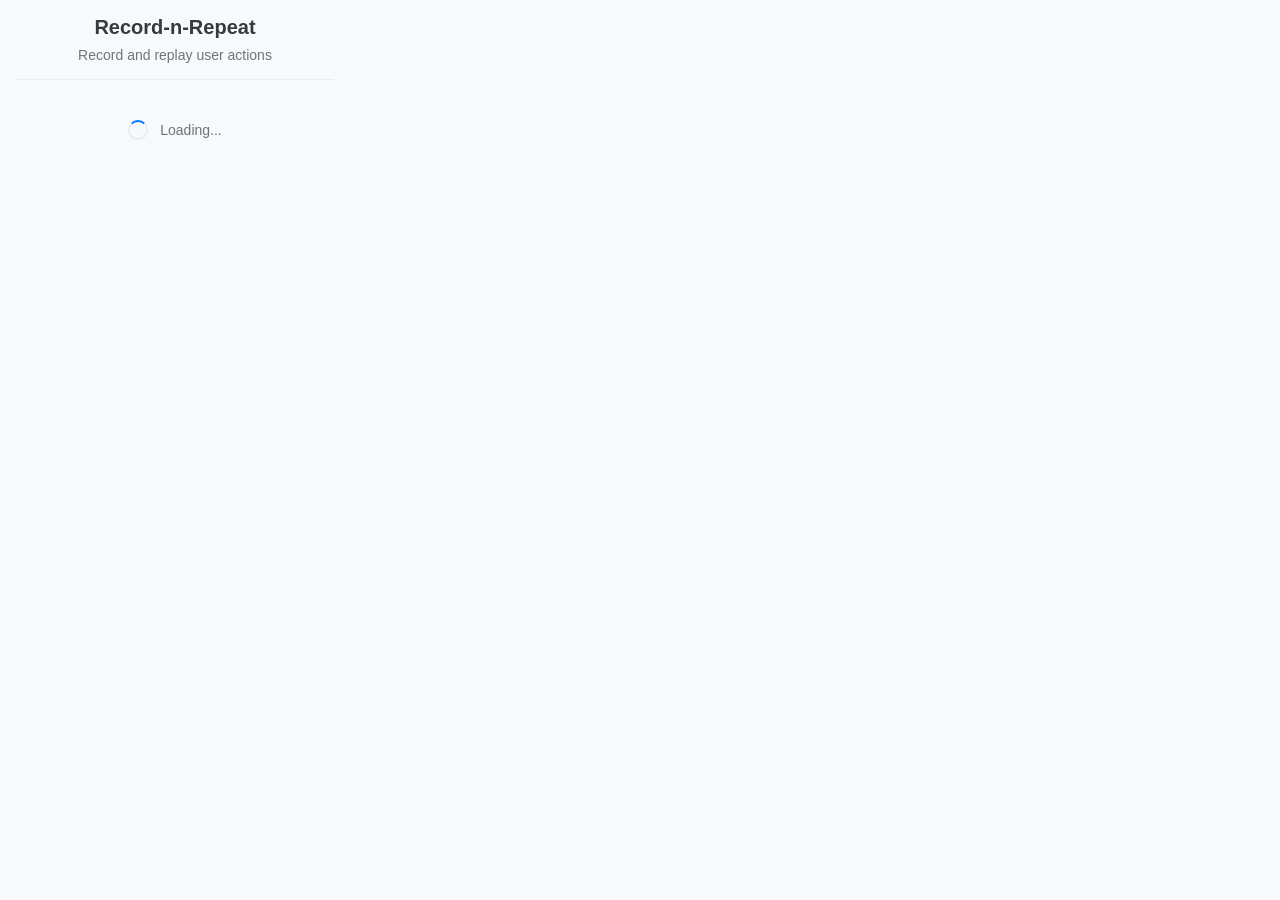
==== popup/index.html @ 90417ceb "setting up UI with loading state" ====
<!DOCTYPE html>
<html>
  <head>
    <meta charset="utf-8" />
    <title>Record-n-Repeat</title>
    <link rel="stylesheet" href="style.css" />
  </head>
  <body>
    <div class="container">
      <div class="header">
        <h1>Record-n-Repeat</h1>
        <p class="subtitle">Record and replay user actions</p>
      </div>

      <div class="controls">
        <div class="loading-state" id="loadingState">
          <div class="loading-spinner"></div>
          <span>Loading...</span>
        </div>

        <div class="status-section">
          <!-- <div class="status-indicator">
            <div class="status-dot" id="statusDot"></div>
            <span id="statusText">Ready</span>
          </div> -->
        </div>

        <div class="button-group">
          <button id="recordBtn" class="btn btn-record">
            <span class="btn-icon">●</span>
            Start Recording
          </button>
          <button id="stopBtn" class="btn btn-stop" disabled>
            <span class="btn-icon">■</span>
            Stop Recording
          </button>
          <button id="playBtn" class="btn btn-play" disabled>
            <span class="btn-icon">▶</span>
            Replay Actions
          </button>
        </div>

        <div class="actions-section">
          <div class="section-header">
            <h3>Recorded Actions</h3>
            <span id="actionCount" class="count">0</span>
          </div>
          <div id="actionsList" class="actions-list">
            <p class="empty-state">No actions recorded yet</p>
          </div>
        </div>

        <div class="button-group">
          <button id="clearBtn" class="btn btn-secondary">
            Clear All
          </button>
        </div>
      </div>
    </div>

    <script src="script.js"></script>
  </body>
</html>
---- popup/style.css ----
body {
  width: 350px;
  min-height: 400px;
  margin: 0;
  padding: 0;
  font-family: -apple-system, BlinkMacSystemFont, "Segoe UI", Roboto,
    sans-serif;
  background-color: #f8f9fa;
}

.container {
  padding: 16px;
}

.header {
  text-align: center;
  margin-bottom: 20px;
  padding-bottom: 16px;
  border-bottom: 1px solid #e9ecef;
}

.header h1 {
  margin: 0 0 8px 0;
  font-size: 20px;
  font-weight: 600;
  color: #343a40;
}

.subtitle {
  margin: 0;
  font-size: 14px;
  color: #6c757d;
}

.status-section {
  margin-bottom: 20px;
}

.status-indicator {
  display: flex;
  align-items: center;
  justify-content: center;
  gap: 8px;
  padding: 12px;
  background: white;
  border-radius: 8px;
  border: 1px solid #e9ecef;
}

.status-dot {
  width: 12px;
  height: 12px;
  border-radius: 50%;
  background-color: #28a745;
  transition: background-color 0.3s ease;
}

.status-dot.recording {
  background-color: #dc3545;
  animation: pulse 1.5s infinite;
}

.status-dot.playing {
  background-color: #007bff;
}

@keyframes pulse {
  0% {
    opacity: 1;
  }
  50% {
    opacity: 0.5;
  }
  100% {
    opacity: 1;
  }
}

#statusText {
  font-weight: 500;
  color: #495057;
}

.controls {
  /* Remove the initial opacity hide since we'll manage visibility per section */
  transition: opacity 0.2s ease;
}

.loading-state {
  display: flex;
  align-items: center;
  justify-content: center;
  gap: 12px;
  padding: 20px;
  text-align: center;
  color: #6c757d;
  font-size: 14px;
}

.loading-spinner {
  width: 16px;
  height: 16px;
  border: 2px solid #e9ecef;
  border-top: 2px solid #007bff;
  border-radius: 50%;
  animation: spin 1s linear infinite;
}

@keyframes spin {
  0% { transform: rotate(0deg); }
  100% { transform: rotate(360deg); }
}

@keyframes fadeIn {
  0% { opacity: 0; transform: translateY(10px); }
  100% { opacity: 1; transform: translateY(0); }
}

.loading-state.hidden {
  display: none;
}

.button-group {
  display: flex;
  flex-direction: column;
  gap: 8px;
  margin-bottom: 20px;
}

.btn {
  display: flex;
  align-items: center;
  justify-content: center;
  gap: 8px;
  padding: 12px 16px;
  border: none;
  border-radius: 6px;
  font-size: 14px;
  font-weight: 500;
  cursor: pointer;
  transition: all 0.2s ease;
}

.btn:disabled {
  opacity: 0.6;
  cursor: not-allowed;
}

.btn-record {
  background-color: #dc3545;
  color: white;
}

.btn-record:hover:not(:disabled) {
  background-color: #c82333;
}

.btn-stop {
  background-color: #6c757d;
  color: white;
}

.btn-stop:hover:not(:disabled) {
  background-color: #5a6268;
}

.btn-play {
  background-color: #28a745;
  color: white;
}

.btn-play:hover:not(:disabled) {
  background-color: #218838;
}

.btn-secondary {
  background-color: #6c757d;
  color: white;
  padding: 8px 12px;
  font-size: 12px;
}

.btn-secondary:hover:not(:disabled) {
  background-color: #5a6268;
}

.btn-icon {
  font-size: 16px;
}

.actions-section {
  margin-bottom: 20px;
}

.section-header {
  display: flex;
  justify-content: space-between;
  align-items: center;
  margin-bottom: 12px;
}

.section-header h3 {
  margin: 0;
  font-size: 16px;
  font-weight: 600;
  color: #343a40;
}

.count {
  background-color: #007bff;
  color: white;
  padding: 2px 8px;
  border-radius: 12px;
  font-size: 12px;
  font-weight: 500;
}

.actions-list {
  background: white;
  border-radius: 8px;
  border: 1px solid #e9ecef;
  max-height: 200px;
  overflow-y: auto;
  padding: 12px;
}

.empty-state {
  margin: 0;
  text-align: center;
  color: #6c757d;
  font-style: italic;
  font-size: 14px;
}

.action-item {
  display: flex;
  justify-content: space-between;
  align-items: center;
  padding: 8px 0;
  border-bottom: 1px solid #f8f9fa;
  font-size: 12px;
}

.action-item:last-child {
  border-bottom: none;
}

.action-type {
  font-weight: 500;
  color: #007bff;
}

.action-details {
  color: #6c757d;
  font-size: 11px;
}

.action-timestamp {
  color: #adb5bd;
  font-size: 10px;
}
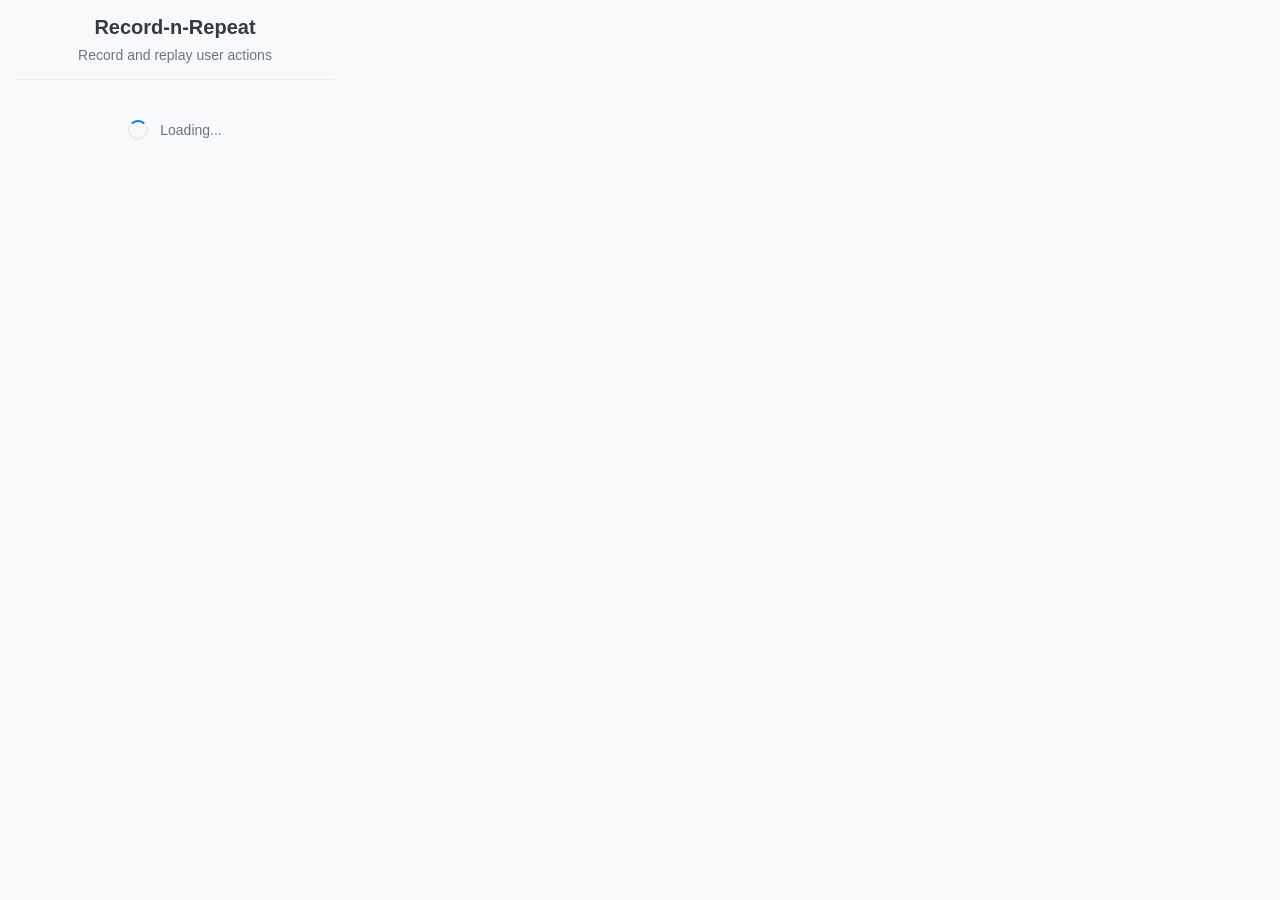
==== commit 97d9d79f: "testing tabs api" ====
--- a/popup/index.html
+++ b/popup/index.html
@@ -54,6 +54,9 @@
           <button id="clearBtn" class="btn btn-secondary">
             Clear All
           </button>
+          <button id="testBtn" class="btn btn-secondary">
+            Test It
+          </button>
         </div>
       </div>
     </div>
--- a/popup/style.css
+++ b/popup/style.css
@@ -173,6 +173,15 @@
   background-color: #218838;
 }
 
+.btn-play.btn-playing {
+  background-color: #ffc107;
+  color: #212529;
+}
+
+.btn-play.btn-playing:disabled {
+  opacity: 1;
+}
+
 .btn-secondary {
   background-color: #6c757d;
   color: white;
@@ -186,6 +195,10 @@
 
 .btn-icon {
   font-size: 16px;
+}
+
+.btn-icon.spinning {
+  animation: spin 1s linear infinite;
 }
 
 .actions-section {
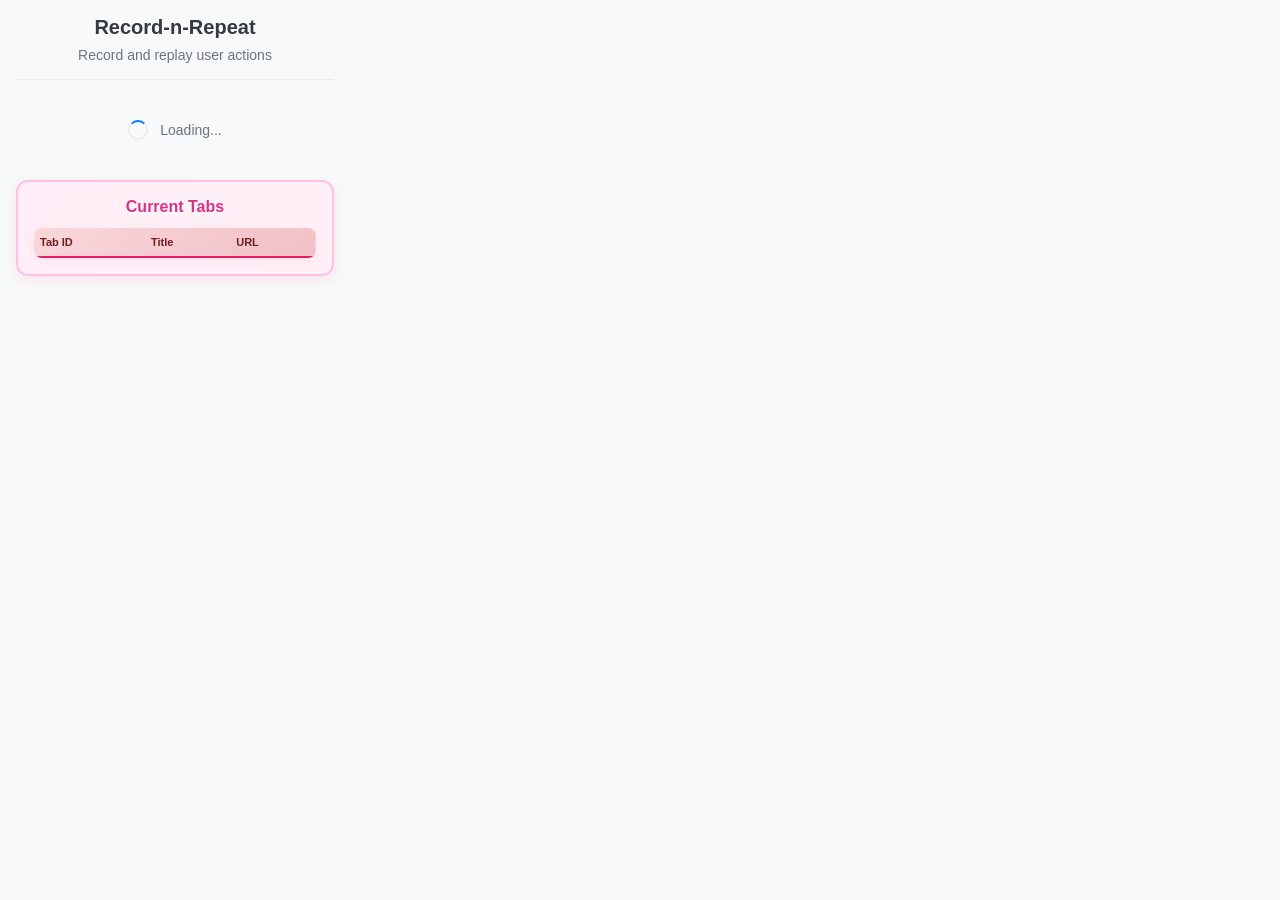
==== commit 94fad77e: "displaying info about current window tabs, in a cute style" ====
--- a/popup/index.html
+++ b/popup/index.html
@@ -56,6 +56,23 @@
           </button>
           <button id="testBtn" class="btn btn-secondary">
             Test It
+            </button>
+          </div>
+          <div class="tabs-info-section">
+            <h3>Current Tabs</h3>
+            <table class="tabs-table">
+            <thead>
+              <tr>
+              <th>Tab ID</th>
+              <th>Title</th>
+              <th>URL</th>
+              </tr>
+            </thead>
+            <tbody id="tabsTableBody">
+              <!-- Tab info will be dynamically inserted here -->
+            </tbody>
+            </table>
+          </div>
           </button>
         </div>
       </div>
--- a/popup/style.css
+++ b/popup/style.css
@@ -272,3 +272,93 @@
   color: #adb5bd;
   font-size: 10px;
 }
+
+/* Cute pinky girly table styles */
+.tabs-info-section {
+  margin-top: 20px;
+  padding: 16px;
+  background: linear-gradient(135deg, #ffeef7 0%, #fff0f6 100%);
+  border-radius: 12px;
+  border: 2px solid #ffc1e3;
+  box-shadow: 0 4px 12px rgba(255, 182, 193, 0.3);
+}
+
+.tabs-info-section h3 {
+  margin: 0 0 12px 0;
+  color: #d63384;
+  font-size: 16px;
+  font-weight: 600;
+  text-align: center;
+  text-shadow: 1px 1px 2px rgba(255, 255, 255, 0.8);
+}
+
+.tabs-table {
+  width: 100%;
+  border-collapse: collapse;
+  background: white;
+  border-radius: 8px;
+  overflow: hidden;
+  box-shadow: 0 2px 8px rgba(255, 182, 193, 0.2);
+  font-size: 12px;
+}
+
+.tabs-table thead {
+  background: linear-gradient(135deg, #f8d7da 0%, #f1c0c7 100%);
+}
+
+.tabs-table th {
+  padding: 8px 6px;
+  font-weight: 600;
+  color: #721c24;
+  text-align: left;
+  border-bottom: 2px solid #e91e63;
+  font-size: 11px;
+}
+
+.tabs-table td {
+  padding: 6px;
+  border-bottom: 1px solid #ffc1e3;
+  color: #495057;
+  vertical-align: top;
+}
+
+.tabs-table tr:hover {
+  background: linear-gradient(135deg, #fff5f8 0%, #ffebf0 100%);
+}
+
+.tabs-table .current-tab {
+  background: linear-gradient(135deg, #ffe0e6 0%, #ffd6cc 100%);
+  font-weight: 600;
+}
+
+.tabs-table .current-tab td {
+  color: #d63384;
+  border-bottom-color: #ff69b4;
+}
+
+.tab-id {
+  width: 40px;
+  text-align: center;
+  font-weight: 600;
+  color: #e91e63;
+}
+
+.tab-title {
+  max-width: 150px;
+  word-break: break-word;
+  font-weight: 500;
+}
+
+.tab-url {
+  max-width: 170px;
+  word-break: break-all;
+  font-size: 10px;
+  color: #6c757d;
+}
+
+.tabs-table .empty-state {
+  text-align: center;
+  color: #d63384;
+  font-style: italic;
+  padding: 16px;
+}
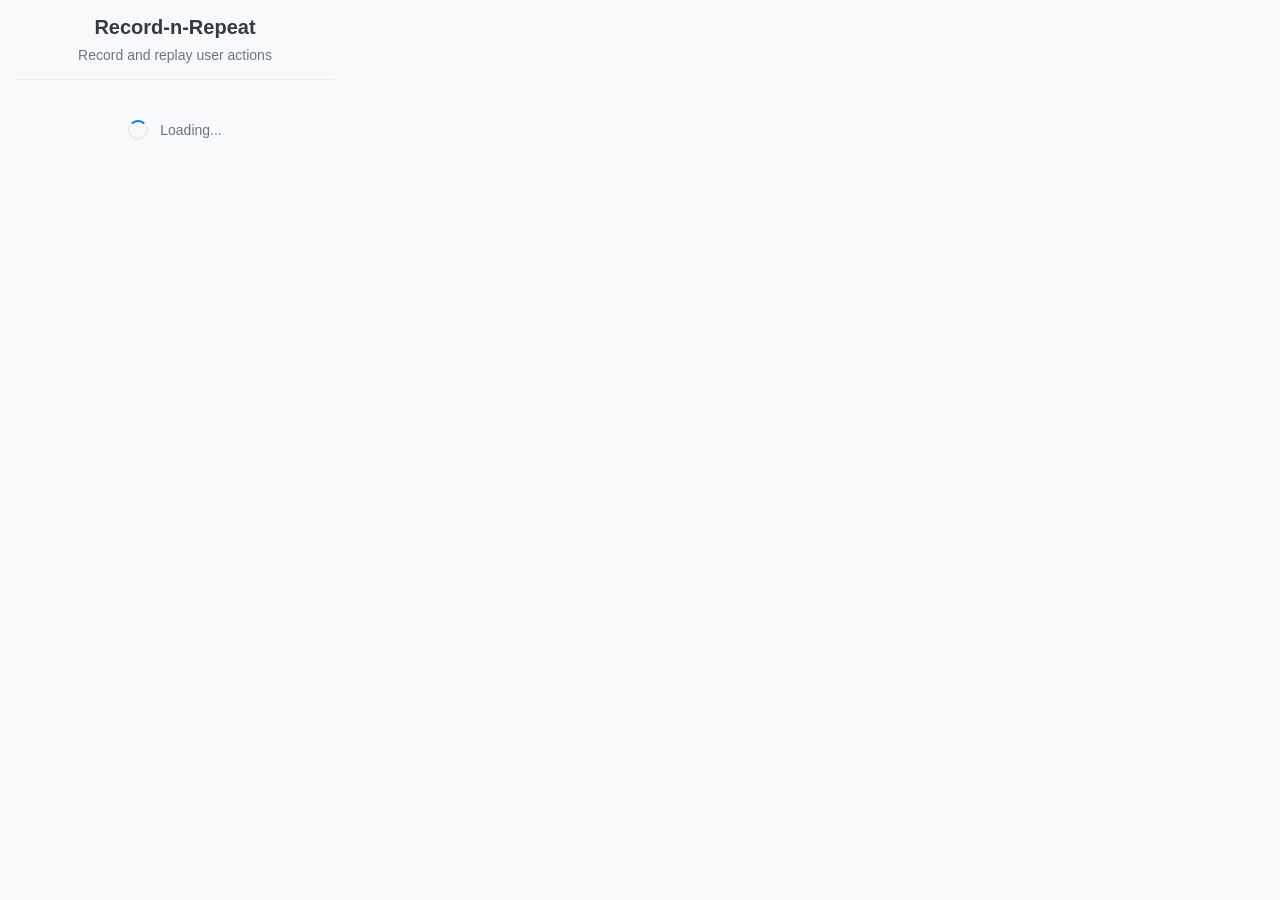
==== commit a8984598: "Updated HTML to fix structure, add a responsive Status column, and keep the tabs table hidden until " ====
--- a/popup/index.html
+++ b/popup/index.html
@@ -56,24 +56,27 @@
           </button>
           <button id="testBtn" class="btn btn-secondary">
             Test It
-            </button>
-          </div>
-          <div class="tabs-info-section">
-            <h3>Current Tabs</h3>
+          </button>
+        </div>
+
+        <div class="tabs-info-section" style="display: none">
+          <h3>Current Tabs</h3>
+          <div class="table-responsive">
             <table class="tabs-table">
-            <thead>
-              <tr>
-              <th>Tab ID</th>
-              <th>Title</th>
-              <th>URL</th>
-              </tr>
-            </thead>
-            <tbody id="tabsTableBody">
-              <!-- Tab info will be dynamically inserted here -->
-            </tbody>
+              <thead>
+                <tr>
+                  <!-- <th>Type</th> -->
+                  <th>Status</th>
+                  <th>Tab ID</th>
+                  <th>Title</th>
+                  <th>URL</th>
+                </tr>
+              </thead>
+              <tbody id="tabsTableBody">
+                <!-- Tab info will be dynamically inserted here -->
+              </tbody>
             </table>
           </div>
-          </button>
         </div>
       </div>
     </div>
--- a/popup/style.css
+++ b/popup/style.css
@@ -107,13 +107,23 @@
 }
 
 @keyframes spin {
-  0% { transform: rotate(0deg); }
-  100% { transform: rotate(360deg); }
+  0% {
+    transform: rotate(0deg);
+  }
+  100% {
+    transform: rotate(360deg);
+  }
 }
 
 @keyframes fadeIn {
-  0% { opacity: 0; transform: translateY(10px); }
-  100% { opacity: 1; transform: translateY(0); }
+  0% {
+    opacity: 0;
+    transform: translateY(10px);
+  }
+  100% {
+    opacity: 1;
+    transform: translateY(0);
+  }
 }
 
 .loading-state.hidden {
@@ -281,6 +291,11 @@
   border-radius: 12px;
   border: 2px solid #ffc1e3;
   box-shadow: 0 4px 12px rgba(255, 182, 193, 0.3);
+  max-height: calc(16px + 30px + 55.5px * 6);
+}
+.table-responsive {
+  /* width: 100%; */
+  overflow: auto;
 }
 
 .tabs-info-section h3 {
@@ -300,6 +315,7 @@
   overflow: hidden;
   box-shadow: 0 2px 8px rgba(255, 182, 193, 0.2);
   font-size: 12px;
+  overflow: hidden;
 }
 
 .tabs-table thead {
@@ -343,15 +359,17 @@
   color: #e91e63;
 }
 
+.tab-status {
+  text-align: center;
+}
+
 .tab-title {
   max-width: 150px;
-  word-break: break-word;
   font-weight: 500;
 }
 
 .tab-url {
   max-width: 170px;
-  word-break: break-all;
   font-size: 10px;
   color: #6c757d;
 }
